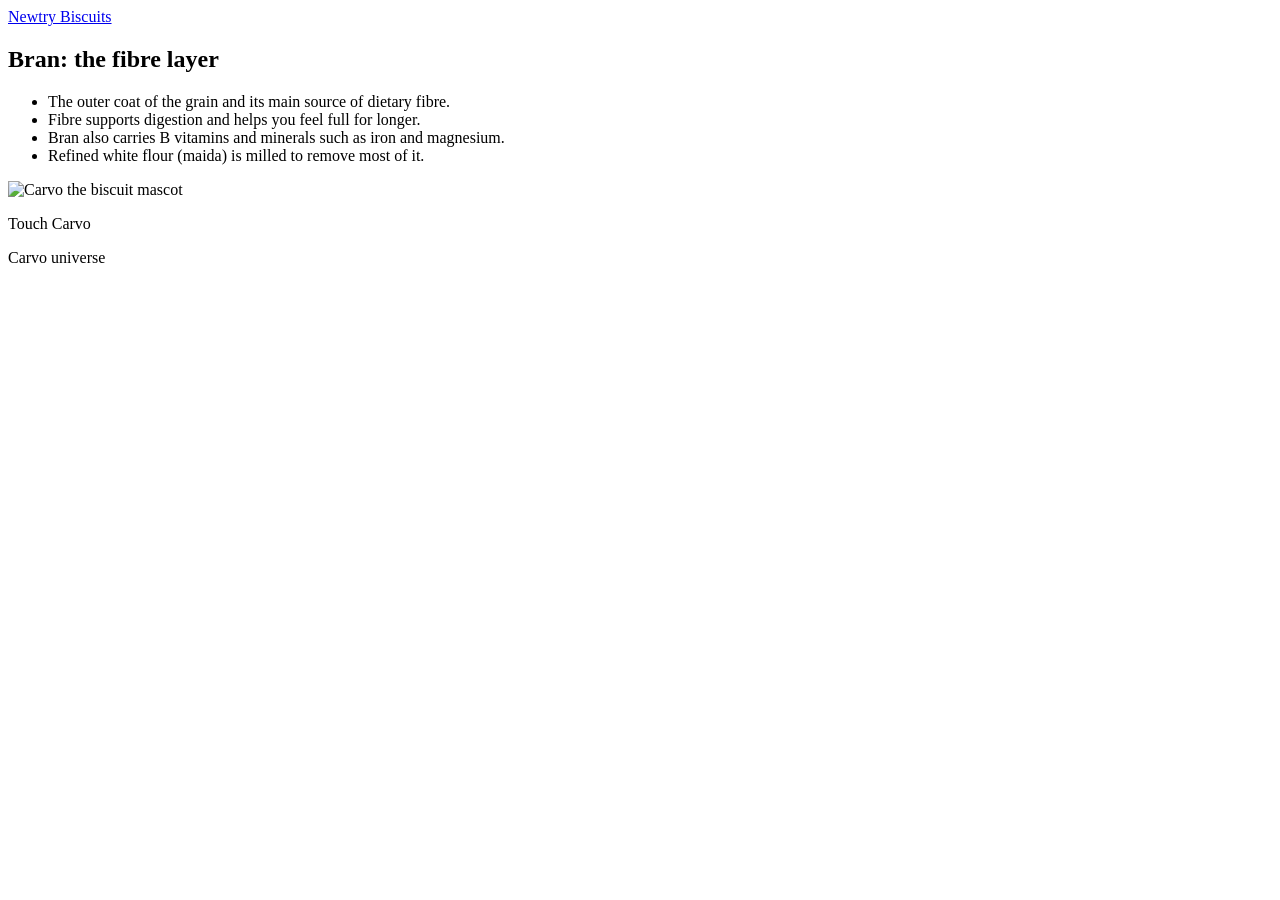
==== bran.html @ 726b2abd "Add files via upload" ====
<!doctype html><html lang="en"><head><meta charset="utf-8"><meta name="viewport" content="width=device-width,initial-scale=1"><title>Bran: the fibre layer | Newtry Biscuits</title><link rel="stylesheet" href="css/style.css"></head><body data-page="bran" data-exec="https://script.google.com/macros/s/AKfycbwT_rGQ-wGRt0mUO_uFS7iKTsntk_AYM6a6fI8vwpo_bOZaE2hT-_rEdZs4KBCRXkQy/exec"><header><a href="index.html">Newtry Biscuits</a></header><main><section class="card"><h1>Bran: the fibre layer</h1><ul><li>The outer coat of the grain and its main source of dietary fibre.</li><li>Fibre supports digestion and helps you feel full for longer.</li><li>Bran also carries B vitamins and minerals such as iron and magnesium.</li><li>Refined white flour (maida) is milled to remove most of it.</li></ul><div class="actions" hidden><a class='btn' href='unique.html'>Back to the grain</a></div></section><div class="stage"><div class="carvo" data-say="I am Carvo." tabindex="0" role="button" aria-label="Touch Carvo"><div class="bubble" hidden></div><img src="img/carvo.png" alt="Carvo the biscuit mascot"><i class="bis"></i></div><p class="tap">Touch Carvo</p></div></main><footer>Carvo universe</footer><script src="js/app.js"></script></body></html>
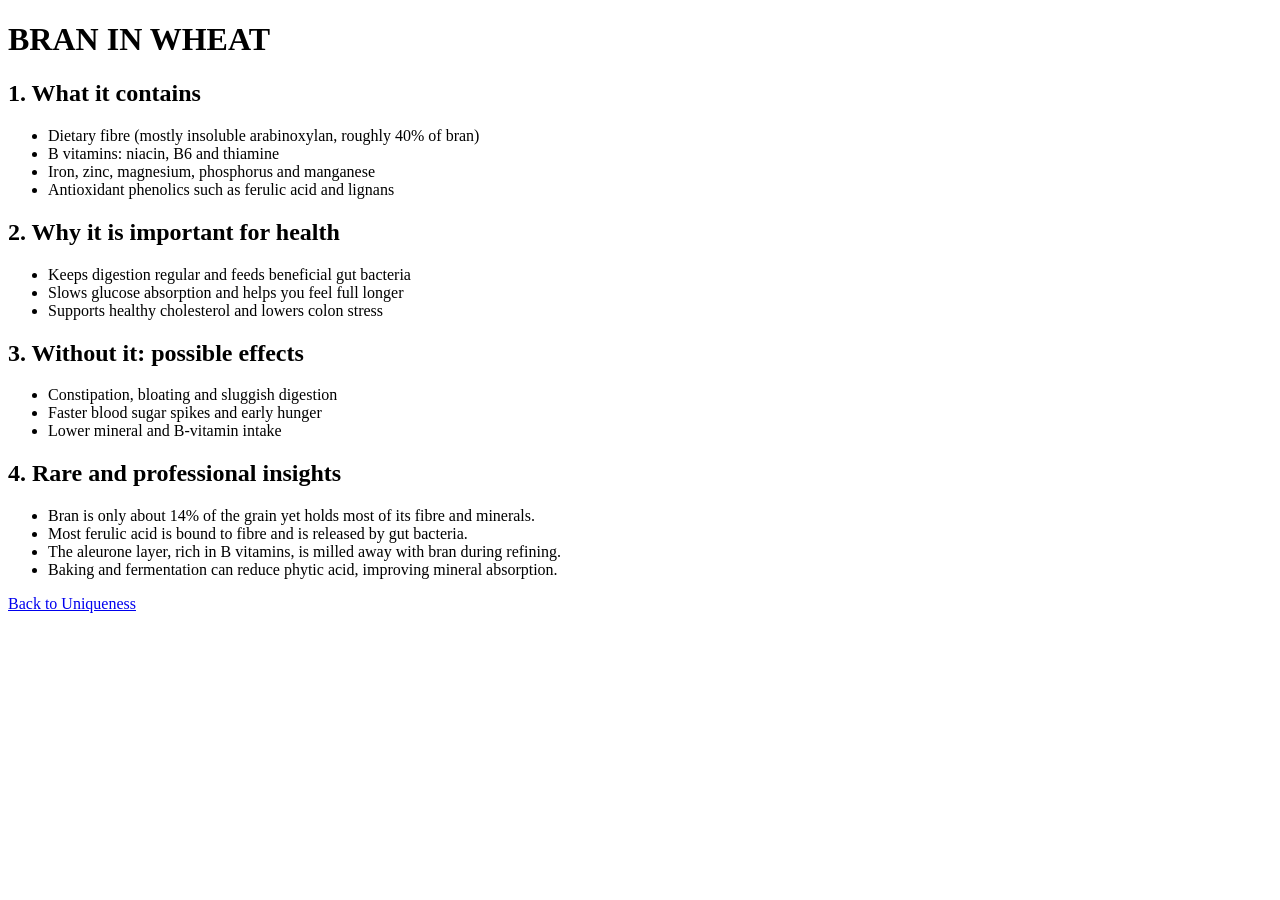
==== commit 08bd53e3: "Update bran.html" ====
--- a/bran.html
+++ b/bran.html
@@ -1 +1,66 @@
-<!doctype html><html lang="en"><head><meta charset="utf-8"><meta name="viewport" content="width=device-width,initial-scale=1"><title>Bran: the fibre layer | Newtry Biscuits</title><link rel="stylesheet" href="css/style.css"></head><body data-page="bran" data-exec="https://script.google.com/macros/s/AKfycbwT_rGQ-wGRt0mUO_uFS7iKTsntk_AYM6a6fI8vwpo_bOZaE2hT-_rEdZs4KBCRXkQy/exec"><header><a href="index.html">Newtry Biscuits</a></header><main><section class="card"><h1>Bran: the fibre layer</h1><ul><li>The outer coat of the grain and its main source of dietary fibre.</li><li>Fibre supports digestion and helps you feel full for longer.</li><li>Bran also carries B vitamins and minerals such as iron and magnesium.</li><li>Refined white flour (maida) is milled to remove most of it.</li></ul><div class="actions" hidden><a class='btn' href='unique.html'>Back to the grain</a></div></section><div class="stage"><div class="carvo" data-say="I am Carvo." tabindex="0" role="button" aria-label="Touch Carvo"><div class="bubble" hidden></div><img src="img/carvo.png" alt="Carvo the biscuit mascot"><i class="bis"></i></div><p class="tap">Touch Carvo</p></div></main><footer>Carvo universe</footer><script src="js/app.js"></script></body></html>+<!DOCTYPE html>
+<html lang="en">
+
+<head>
+    <meta charset="UTF-8">
+    <meta name="viewport" content="width=device-width, initial-scale=1.0">
+    <title>Bran in Wheat - Newtry Biscuits</title>
+</head>
+
+<body>
+
+    <header>
+        <h1>BRAN IN WHEAT</h1>
+    </header>
+
+    <main>
+
+        <h2>1. What it contains</h2>
+
+        <ul>
+            <li>Dietary fibre (mostly insoluble arabinoxylan, roughly 40% of bran)</li>
+            <li>B vitamins: niacin, B6 and thiamine</li>
+            <li>Iron, zinc, magnesium, phosphorus and manganese</li>
+            <li>Antioxidant phenolics such as ferulic acid and lignans</li>
+        </ul>
+
+
+        <h2>2. Why it is important for health</h2>
+
+        <ul>
+            <li>Keeps digestion regular and feeds beneficial gut bacteria</li>
+            <li>Slows glucose absorption and helps you feel full longer</li>
+            <li>Supports healthy cholesterol and lowers colon stress</li>
+        </ul>
+
+
+        <h2>3. Without it: possible effects</h2>
+
+        <ul>
+            <li>Constipation, bloating and sluggish digestion</li>
+            <li>Faster blood sugar spikes and early hunger</li>
+            <li>Lower mineral and B-vitamin intake</li>
+        </ul>
+
+
+        <h2>4. Rare and professional insights</h2>
+
+        <ul>
+            <li>Bran is only about 14% of the grain yet holds most of its fibre and minerals.</li>
+
+            <li>Most ferulic acid is bound to fibre and is released by gut bacteria.</li>
+
+            <li>The aleurone layer, rich in B vitamins, is milled away with bran during refining.</li>
+
+            <li>Baking and fermentation can reduce phytic acid, improving mineral absorption.</li>
+        </ul>
+
+
+        <p>
+            <a href="uniqueness.html">Back to Uniqueness</a>
+        </p>
+
+    </main>
+
+</body>
+</html>
